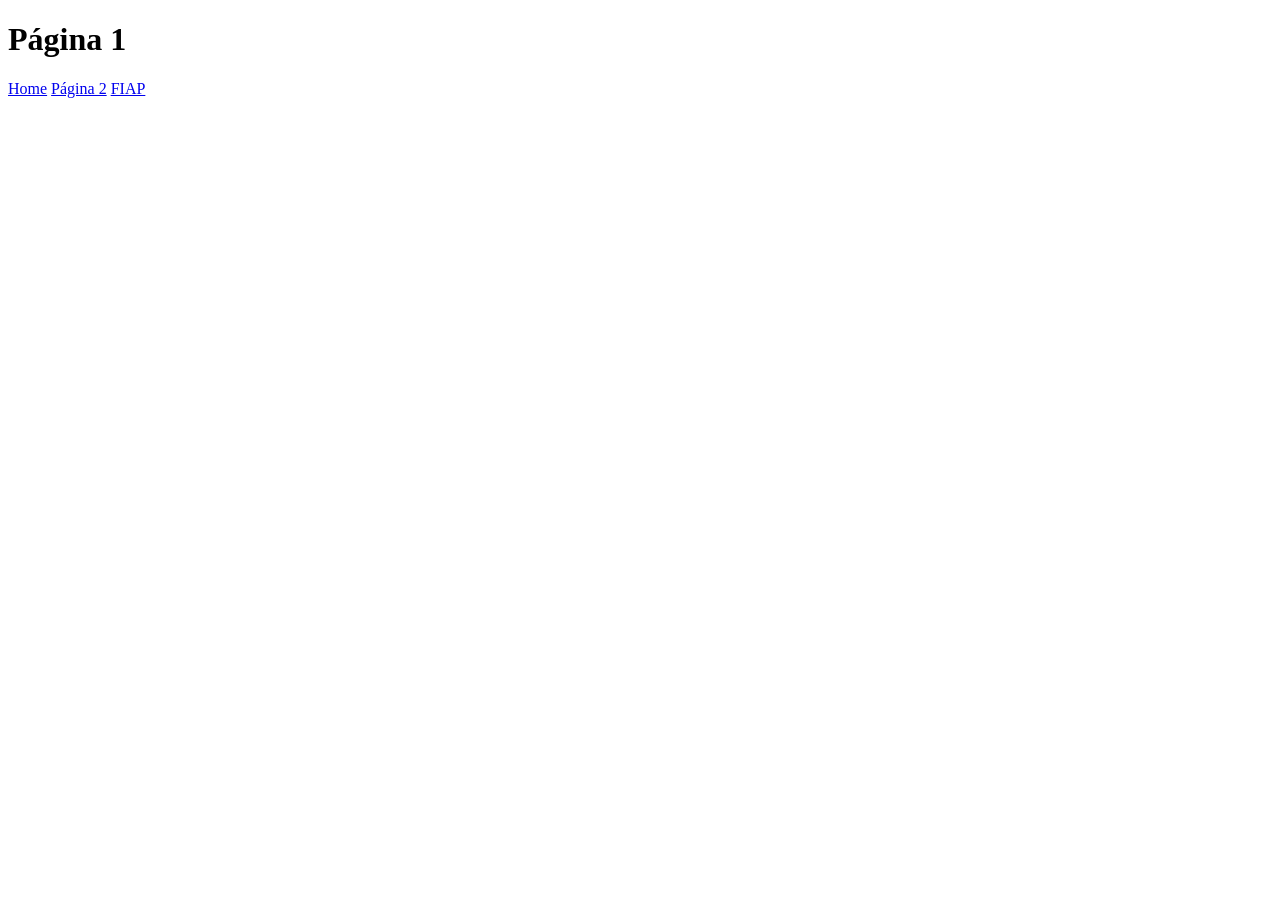
==== pagina1.html @ 96065dde "Estudo de hiperlinks." ====
<!DOCTYPE html>
<!-- DTD é o Document Type Definition e informa para o
navegador a versão do HTML que está sendo carregada.
Assim o navegador pode carregar um conjunto de 
bibliotecas de acordo com a versão específica.
 -->

<!-- ATRIBUTOS:
Os atributos são do tipo chave = valor.
Ex: lang="pt-BR", isso é um atributo que pode ir em qualquer tag de 
conteúdo. <html lang="pt-BR"> ... </html>

-->

<html lang="pt-br">

	<head>
	  <meta charset="UTF-8">
	  <title>Página 1</title>
	</head>

	<body>
	  <h1>Página 1</h1>
	  <div>
	    <a href="./index.html"> Home</a>
		<a href="./paginas/pagina2.html"> Página 2</a>
		<a href="https://www.fiap.com.br/"target="_blank">FIAP</a>
	  </div>
	</body>

</html>
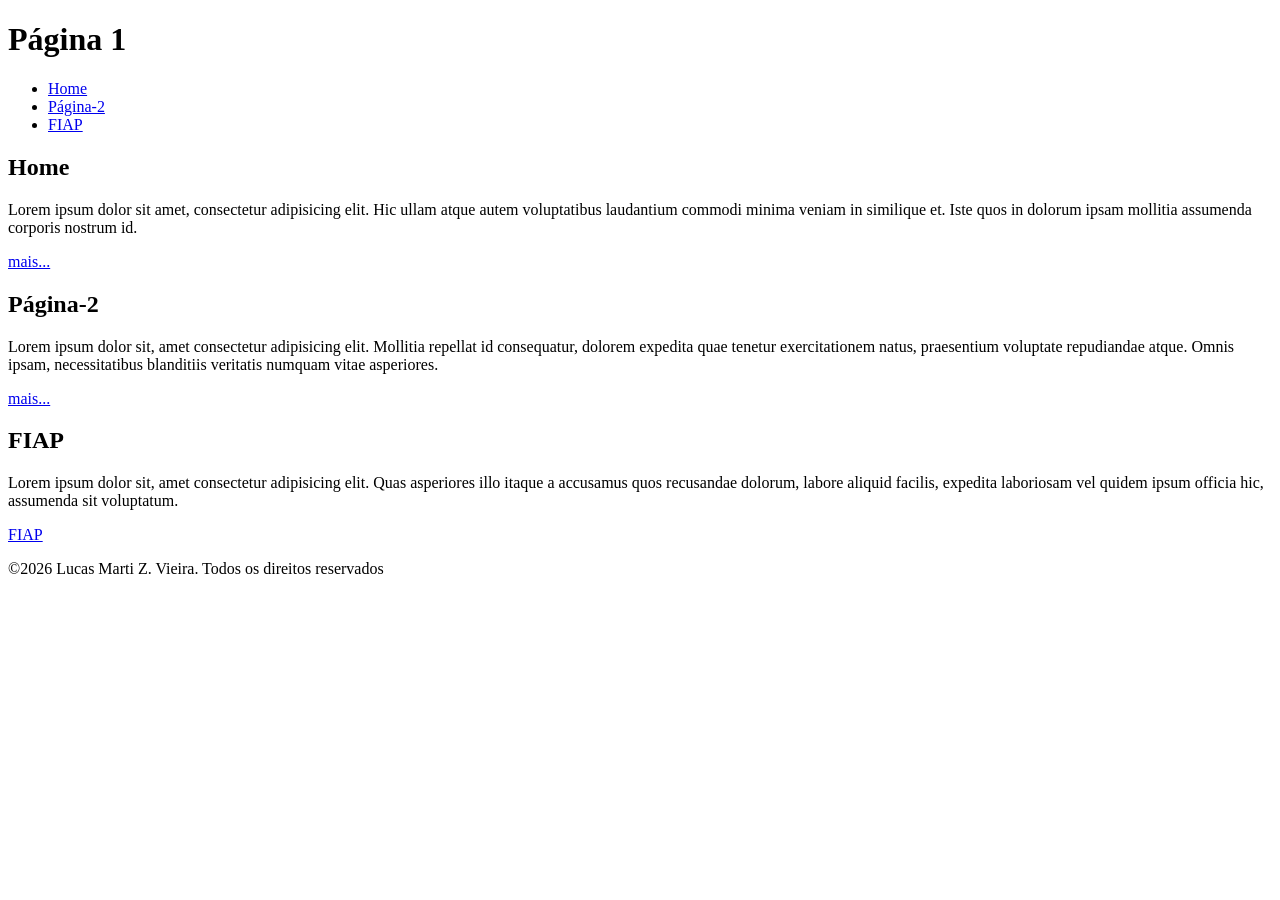
==== commit 307bbd2c: "feat:Refatoração da pagina1 realizada com sucesso." ====
--- a/pagina1.html
+++ b/pagina1.html
@@ -1,31 +1,63 @@
 <!DOCTYPE html>
-<!-- DTD é o Document Type Definition e informa para o
-navegador a versão do HTML que está sendo carregada.
-Assim o navegador pode carregar um conjunto de 
-bibliotecas de acordo com a versão específica.
- -->
-
+<!-- DTD é o Document Type Definition e informa para o navegador a versão do html que está sendo carregada. Assim o navegador pode carregar um conjunto de biliotecas de acordo com a versão específica. -->
+ 
+ 
+<!-- Atributos:
+os atributos são do tipo chave = valor. Exemplo: lang="pt-BR". Isso é um atributo que pode ir em qualquer tag de conteúdo. <html lang="pt-BR"> ... </html> -->
+ 
 <!-- ATRIBUTOS:
 Os atributos são do tipo chave = valor.
-Ex: lang="pt-BR", isso é um atributo que pode ir em qualquer tag de 
+Ex: lang="pt-BR", isso é um atributo que pode ir em qualquer tag de
 conteúdo. <html lang="pt-BR"> ... </html>
-
+ 
 -->
-
+ 
 <html lang="pt-br">
-
-	<head>
-	  <meta charset="UTF-8">
-	  <title>Página 1</title>
-	</head>
-
-	<body>
-	  <h1>Página 1</h1>
-	  <div>
-	    <a href="./index.html"> Home</a>
-		<a href="./paginas/pagina2.html"> Página 2</a>
-		<a href="https://www.fiap.com.br/"target="_blank">FIAP</a>
-	  </div>
-	</body>
-
+ 
+    <head>
+      <meta charset="UTF-8">
+      <meta name="viewport" content="width=device-width, initial scale=1.0">
+      <title>Página 1</title>
+    </head>
+    <body>
+        <header>
+            <h1>Página 1</h1>
+            <nav>
+                <ul>
+                    <li><a href="./index.html">Home</a></li>
+                    <li><a href="./paginas/pagina2.html">Página-2</a></li>
+                    <li><a href="https://www.fiap.com.br/" target="_blank">FIAP</a></li>
+                </ul>
+            </nav>
+        </header>
+        <main>
+            <section><h2>Home</h2>
+                <p>
+                    Lorem ipsum dolor sit amet, consectetur adipisicing elit. Hic ullam atque autem voluptatibus laudantium commodi minima veniam in similique et. Iste quos in dolorum ipsam mollitia assumenda corporis nostrum id.
+                </p>
+                <a href="./index.html">mais...</a>
+            </section>
+            <section>
+                <h2>Página-2</h2>
+            <p>
+                 Lorem ipsum dolor sit, amet consectetur adipisicing elit.
+				  Mollitia repellat id consequatur, dolorem expedita quae tenetur exercitationem natus,
+				   praesentium voluptate repudiandae atque. Omnis ipsam, necessitatibus blanditiis veritatis numquam vitae asperiores.
+            </p>
+            <a href="./paginas/pagina2.html">mais...</a>
+            </section>
+            <section>
+                <h2>FIAP</h2>
+                <p>
+                    Lorem ipsum dolor sit, amet consectetur adipisicing elit.
+					 Quas asperiores illo itaque a accusamus quos recusandae dolorum,
+					  labore aliquid facilis, expedita laboriosam vel quidem ipsum officia hic, assumenda sit voluptatum.
+                </p>
+                <a href="https://www.fiap.com.br/" target="_blank">FIAP</a>
+            </section>
+        </main>
+        <footer>
+            <p>&copy;2026 Lucas Marti Z. Vieira. Todos os direitos reservados</p>
+        </footer>
+    </body>
 </html>
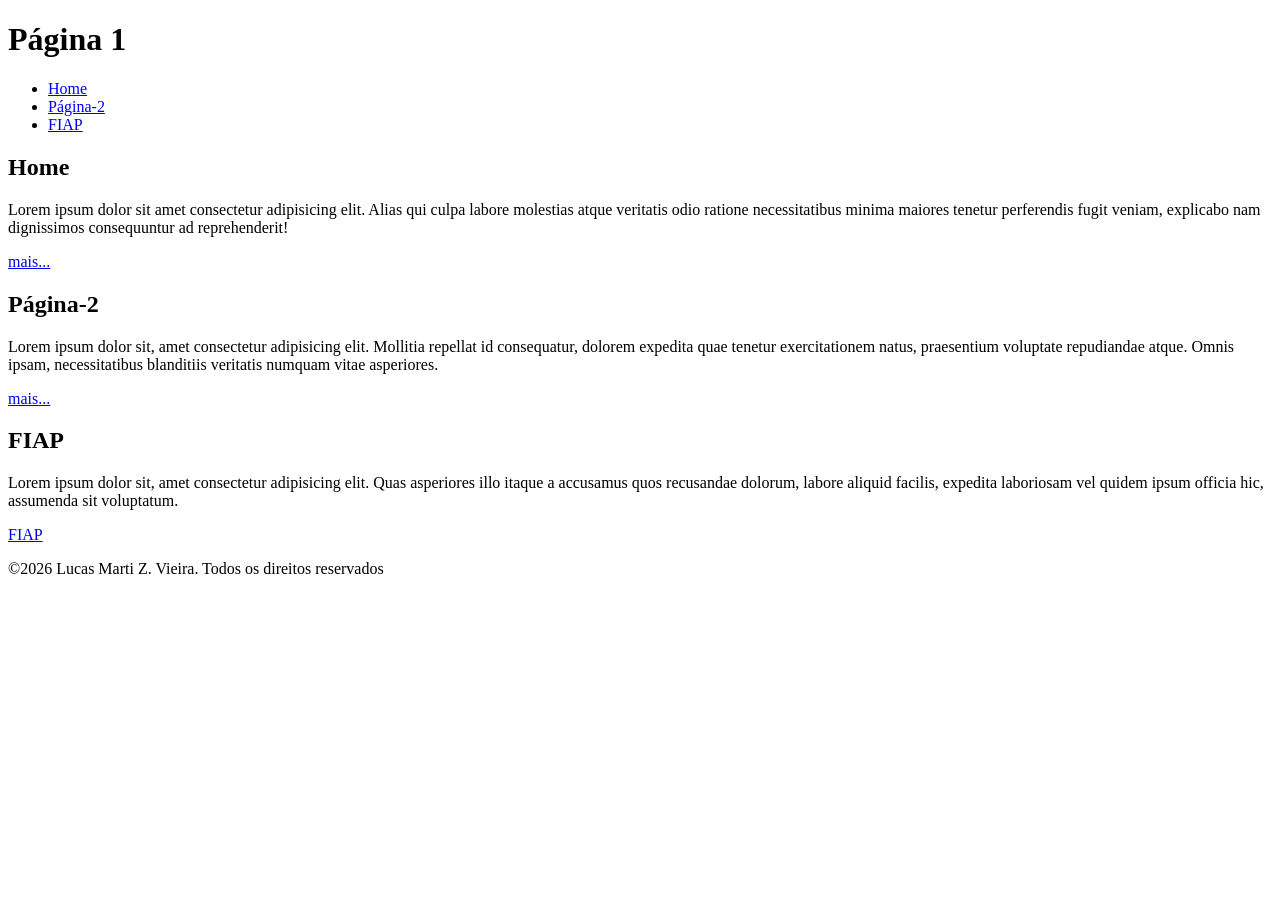
==== commit 89f4ebda: "fix:correção do link da página2 em index.html" ====
--- a/pagina1.html
+++ b/pagina1.html
@@ -33,7 +33,8 @@
         <main>
             <section><h2>Home</h2>
                 <p>
-                    Lorem ipsum dolor sit amet, consectetur adipisicing elit. Hic ullam atque autem voluptatibus laudantium commodi minima veniam in similique et. Iste quos in dolorum ipsam mollitia assumenda corporis nostrum id.
+                  Lorem ipsum dolor sit amet consectetur adipisicing elit.
+                   Alias qui culpa labore molestias atque veritatis odio ratione necessitatibus minima maiores tenetur perferendis fugit veniam, explicabo nam dignissimos consequuntur ad reprehenderit!
                 </p>
                 <a href="./index.html">mais...</a>
             </section>
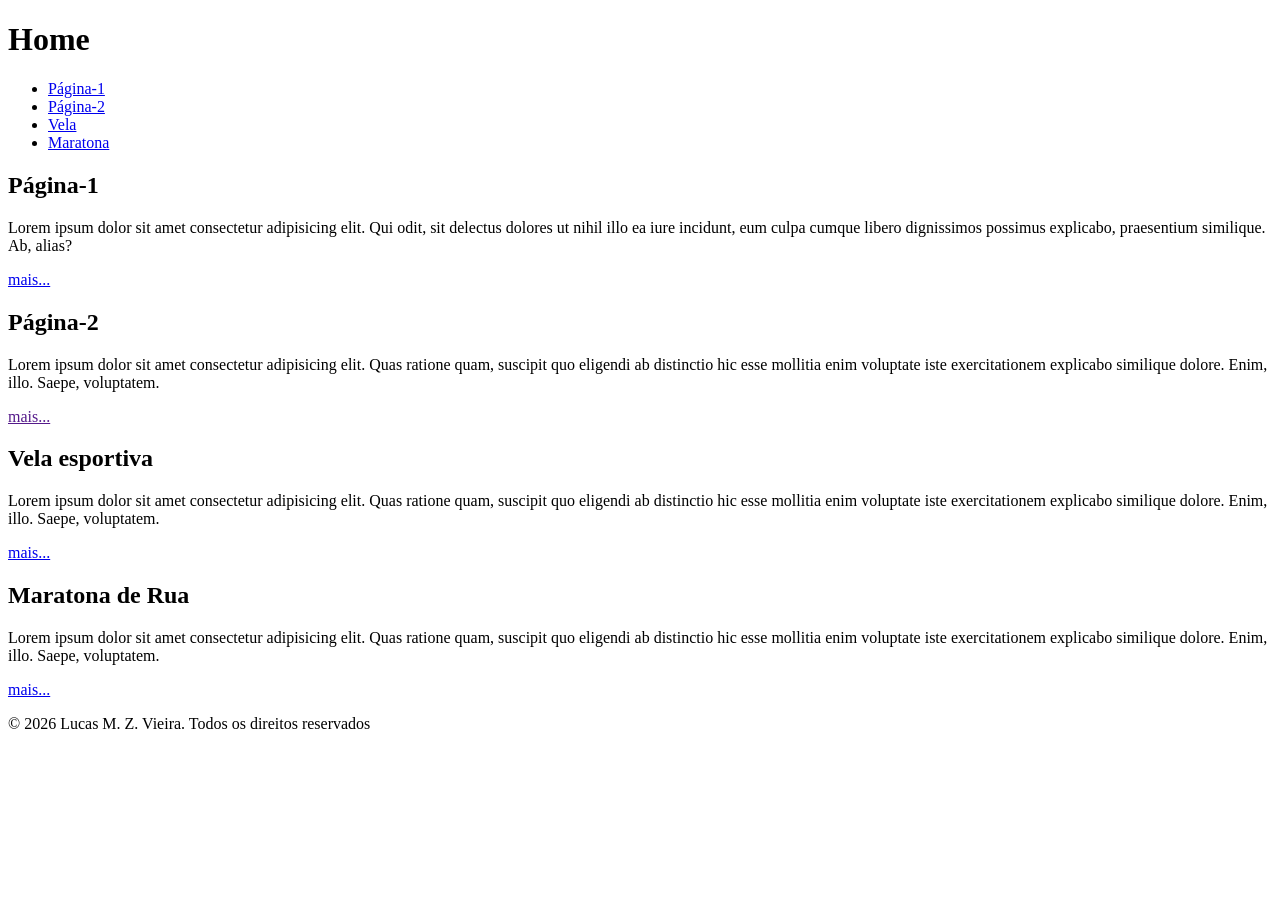
==== commit e1840eb0: "feat:Estrutura de pastas internas criada e suas páginas,feito os hyperlinks e index reestruturado de" ====
--- a/pagina1.html
+++ b/pagina1.html
@@ -1,64 +1,59 @@
 <!DOCTYPE html>
-<!-- DTD é o Document Type Definition e informa para o navegador a versão do html que está sendo carregada. Assim o navegador pode carregar um conjunto de biliotecas de acordo com a versão específica. -->
- 
- 
-<!-- Atributos:
-os atributos são do tipo chave = valor. Exemplo: lang="pt-BR". Isso é um atributo que pode ir em qualquer tag de conteúdo. <html lang="pt-BR"> ... </html> -->
- 
-<!-- ATRIBUTOS:
-Os atributos são do tipo chave = valor.
-Ex: lang="pt-BR", isso é um atributo que pode ir em qualquer tag de
-conteúdo. <html lang="pt-BR"> ... </html>
- 
--->
- 
 <html lang="pt-br">
- 
-    <head>
-      <meta charset="UTF-8">
-      <meta name="viewport" content="width=device-width, initial scale=1.0">
-      <title>Página 1</title>
-    </head>
-    <body>
-        <header>
-            <h1>Página 1</h1>
-            <nav>
-                <ul>
-                    <li><a href="./index.html">Home</a></li>
-                    <li><a href="./paginas/pagina2.html">Página-2</a></li>
-                    <li><a href="https://www.fiap.com.br/" target="_blank">FIAP</a></li>
-                </ul>
-            </nav>
-        </header>
-        <main>
-            <section><h2>Home</h2>
-                <p>
-                  Lorem ipsum dolor sit amet consectetur adipisicing elit.
-                   Alias qui culpa labore molestias atque veritatis odio ratione necessitatibus minima maiores tenetur perferendis fugit veniam, explicabo nam dignissimos consequuntur ad reprehenderit!
-                </p>
-                <a href="./index.html">mais...</a>
-            </section>
-            <section>
-                <h2>Página-2</h2>
-            <p>
-                 Lorem ipsum dolor sit, amet consectetur adipisicing elit.
-				  Mollitia repellat id consequatur, dolorem expedita quae tenetur exercitationem natus,
-				   praesentium voluptate repudiandae atque. Omnis ipsam, necessitatibus blanditiis veritatis numquam vitae asperiores.
-            </p>
-            <a href="./paginas/pagina2.html">mais...</a>
-            </section>
-            <section>
-                <h2>FIAP</h2>
-                <p>
-                    Lorem ipsum dolor sit, amet consectetur adipisicing elit.
-					 Quas asperiores illo itaque a accusamus quos recusandae dolorum,
-					  labore aliquid facilis, expedita laboriosam vel quidem ipsum officia hic, assumenda sit voluptatum.
-                </p>
-                <a href="https://www.fiap.com.br/" target="_blank">FIAP</a>
-            </section>
-        </main>
-        <footer>
-            <p>&copy;2026 Lucas Marti Z. Vieira. Todos os direitos reservados</p>
-        </footer>
-    </body>
+<head>
+    <meta charset="UTF-8">
+    <meta name="viewport" content="width=device-width, initial-scale=1.0">
+    <title>Página Inicial</title>
+</head>
+<body>
+<header>
+    <h1>Home</h1>
+    <nav>
+        <ul>
+            <li><a href="./pagina1.html">Página-1</a></li>
+            <li><a href="./paginas/pagina2.html">Página-2</a></li>
+            <li><a href="./pagina/categoria/esportes/nauticos/vela.html">Vela</a></li>
+            <li><a href="./pagina/categoria/esportes/terrestres/maratona.html">Maratona</a></li>
+        </ul>
+    </nav>
+  </header> 
+  <main>
+    <section> 
+        <h2>Página-1</h2>
+<p>Lorem ipsum dolor sit amet consectetur adipisicing elit.
+     Qui odit, sit delectus dolores ut nihil illo ea iure incidunt, 
+     eum culpa cumque libero dignissimos possimus explicabo, praesentium similique. Ab, alias?</p>
+     <a href="./pagina1.html">mais...</a>
+    </section>
+       <section>
+        <h2>Página-2</h2>
+        <p>Lorem ipsum dolor sit amet consectetur adipisicing elit.
+         Quas ratione quam, suscipit quo eligendi ab distinctio hic esse mollitia 
+         enim voluptate iste exercitationem explicabo similique dolore. Enim, illo. Saepe, voluptatem.</p>
+         <a href="">mais...</a>
+    </section>
+       <section>
+        <h2>Vela esportiva</h2>
+        <p>Lorem ipsum dolor sit amet consectetur adipisicing elit.
+         Quas ratione quam, suscipit quo eligendi ab distinctio hic esse mollitia 
+         enim voluptate iste exercitationem explicabo similique dolore. Enim, illo. Saepe, voluptatem.</p>
+         <a href="./pagina/categoria/esportes/nauticos/vela.html">mais...</a>
+    </section>
+    </section>
+       <section>
+        <h2>Maratona de Rua</h2>
+        <p>Lorem ipsum dolor sit amet consectetur adipisicing elit.
+         Quas ratione quam, suscipit quo eligendi ab distinctio hic esse mollitia 
+         enim voluptate iste exercitationem explicabo similique dolore. Enim, illo. Saepe, voluptatem.</p>
+         <a href="./pagina/categoria/esportes/terrestres/maratona.html">mais...</a>
+    </section>
+  </main>
+  <footer>
+    <p>&copy; 2026 Lucas M. Z. Vieira. Todos os direitos reservados</p>
+  </footer>
+</body>
 </html>
+
+	</body>
+
+</html>
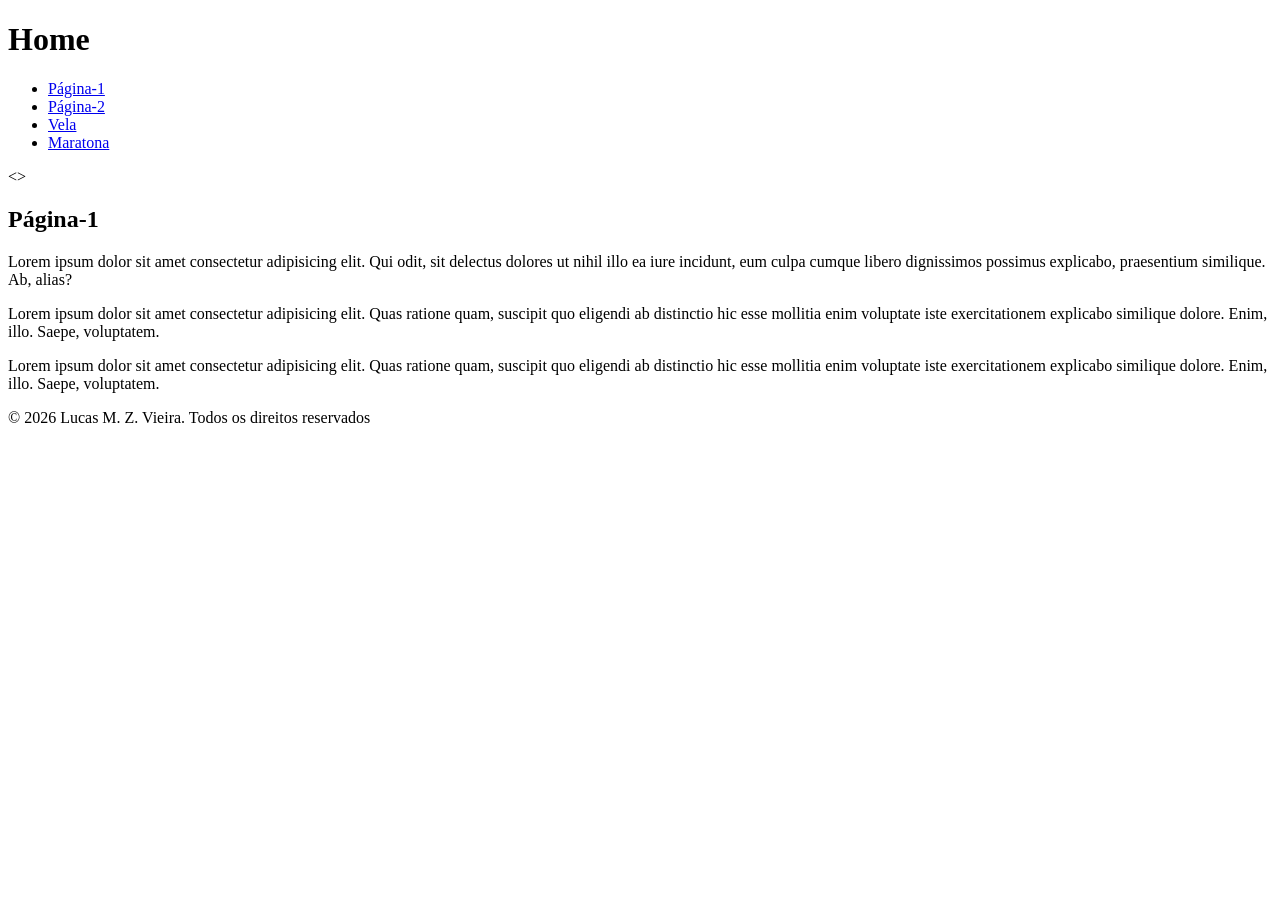
==== commit c6793fbd: "feat: Estrutura de pastas internas criadas e suas páginas" ====
--- a/pagina1.html
+++ b/pagina1.html
@@ -18,34 +18,23 @@
     </nav>
   </header> 
   <main>
-    <section> 
+    <>
         <h2>Página-1</h2>
-<p>Lorem ipsum dolor sit amet consectetur adipisicing elit.
+    <p>
+     Lorem ipsum dolor sit amet consectetur adipisicing elit.
      Qui odit, sit delectus dolores ut nihil illo ea iure incidunt, 
-     eum culpa cumque libero dignissimos possimus explicabo, praesentium similique. Ab, alias?</p>
-     <a href="./pagina1.html">mais...</a>
-    </section>
-       <section>
-        <h2>Página-2</h2>
-        <p>Lorem ipsum dolor sit amet consectetur adipisicing elit.
-         Quas ratione quam, suscipit quo eligendi ab distinctio hic esse mollitia 
-         enim voluptate iste exercitationem explicabo similique dolore. Enim, illo. Saepe, voluptatem.</p>
-         <a href="">mais...</a>
-    </section>
-       <section>
-        <h2>Vela esportiva</h2>
-        <p>Lorem ipsum dolor sit amet consectetur adipisicing elit.
-         Quas ratione quam, suscipit quo eligendi ab distinctio hic esse mollitia 
-         enim voluptate iste exercitationem explicabo similique dolore. Enim, illo. Saepe, voluptatem.</p>
-         <a href="./pagina/categoria/esportes/nauticos/vela.html">mais...</a>
-    </section>
-    </section>
-       <section>
-        <h2>Maratona de Rua</h2>
-        <p>Lorem ipsum dolor sit amet consectetur adipisicing elit.
-         Quas ratione quam, suscipit quo eligendi ab distinctio hic esse mollitia 
-         enim voluptate iste exercitationem explicabo similique dolore. Enim, illo. Saepe, voluptatem.</p>
-         <a href="./pagina/categoria/esportes/terrestres/maratona.html">mais...</a>
+     eum culpa cumque libero dignissimos possimus explicabo, praesentium similique. Ab, alias?
+    </p>
+    <p>
+    Lorem ipsum dolor sit amet consectetur adipisicing elit.
+    Quas ratione quam, suscipit quo eligendi ab distinctio hic esse mollitia 
+    enim voluptate iste exercitationem explicabo similique dolore. Enim, illo. Saepe, voluptatem.
+    </p>
+    <p>
+  Lorem ipsum dolor sit amet consectetur adipisicing elit.
+     Quas ratione quam, suscipit quo eligendi ab distinctio hic esse mollitia 
+     enim voluptate iste exercitationem explicabo similique dolore. Enim, illo. Saepe, voluptatem.
+    </p>
     </section>
   </main>
   <footer>
@@ -53,7 +42,6 @@
   </footer>
 </body>
 </html>
-
 	</body>
 
-</html>
+
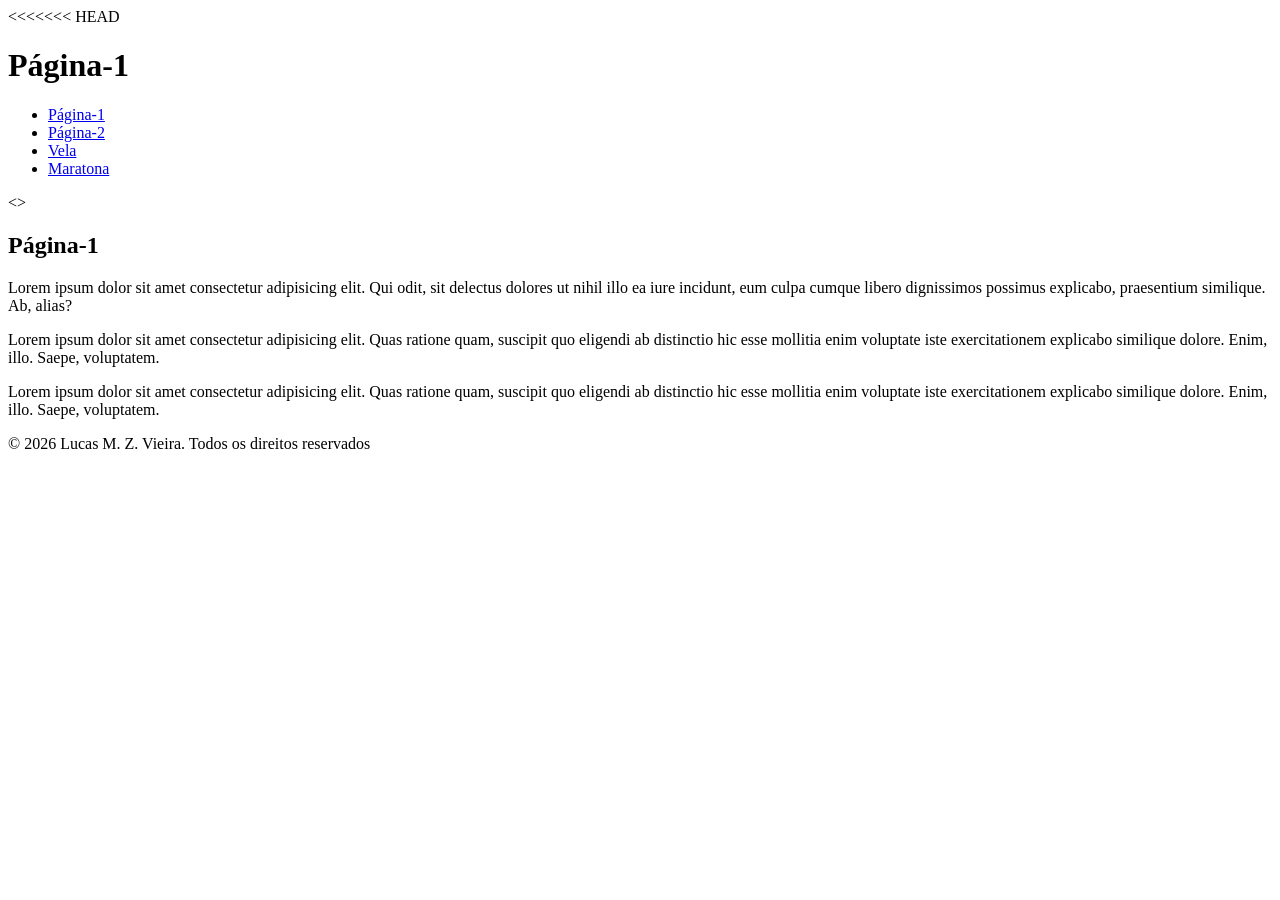
==== commit d67d8fca: "Merge branch 'rm571053' of https://github.com/Lucasvieira-tech/exemplo-repo-front-1tdspj-2026 into r" ====
--- a/pagina1.html
+++ b/pagina1.html
@@ -1,4 +1,5 @@
 <!DOCTYPE html>
+<<<<<<< HEAD
 <html lang="pt-br">
 <head>
     <meta charset="UTF-8">
@@ -7,7 +8,7 @@
 </head>
 <body>
 <header>
-    <h1>Home</h1>
+    <h1>Página-1</h1>
     <nav>
         <ul>
             <li><a href="./pagina1.html">Página-1</a></li>
